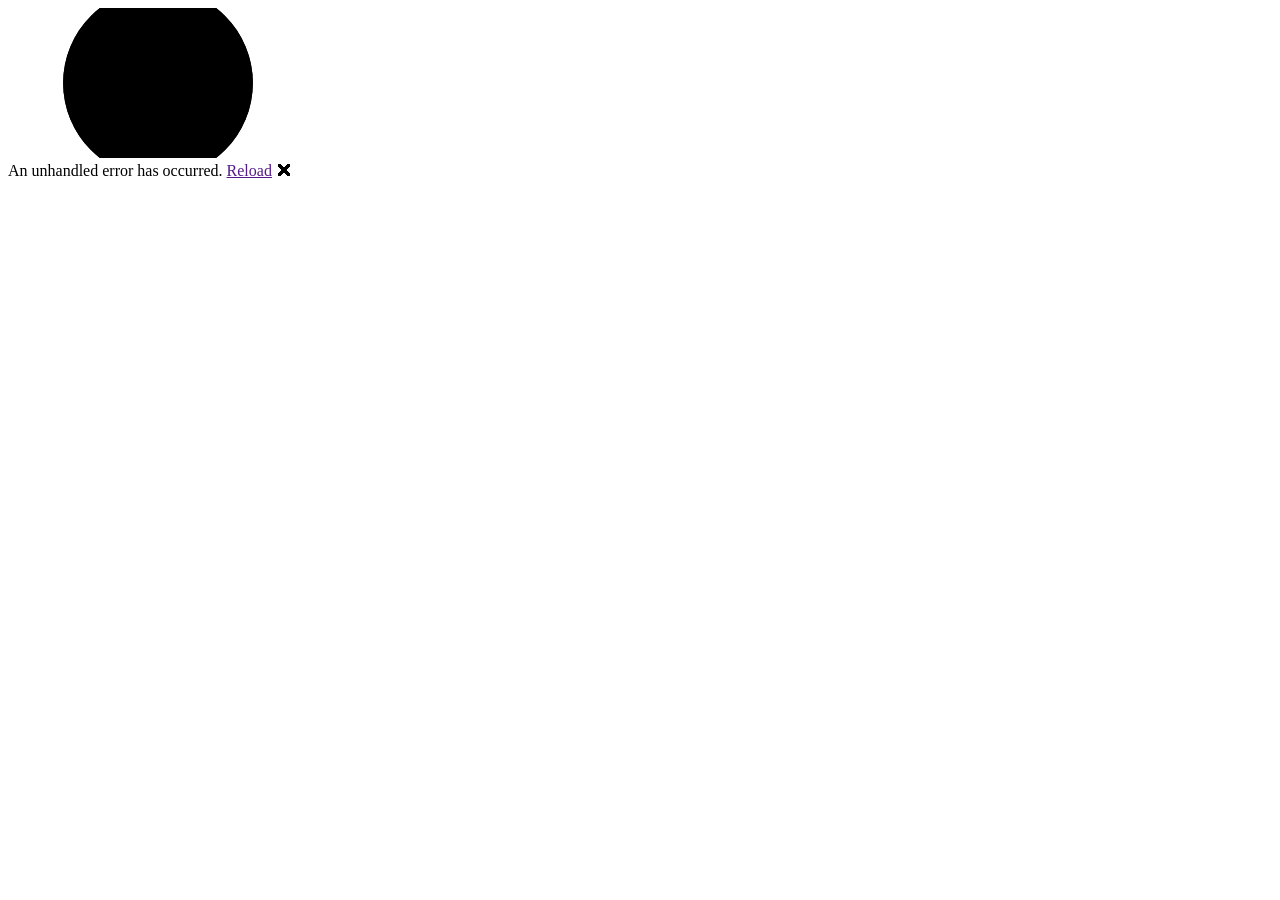
==== index.html @ 6f2b7f50 "deploy: 4e0fd007e7807254d7ed5893ecce1f9993fc7e9a" ====
<!DOCTYPE html>
<html lang="es">

<head>
    <meta charset="utf-8" />
    <meta name="viewport" content="width=device-width, initial-scale=1.0" />
    <title>Victor Ortiz | Software Engineer</title>
    <meta name="description" content="Portafolio de Victor Daniel Ortiz García, Jr. Software Engineer especializado en desarrollo Full-stack, diseño de APIs RESTful y procesamiento de datos. Puebla, México." />
    <meta name="author" content="Victor Daniel Ortiz García" />
    <link rel="preconnect" href="https://fonts.googleapis.com">
    <link href="https://fonts.googleapis.com/css2?family=Inter:wght@300;400;500;600;700&display=swap" rel="stylesheet">
    <link rel="stylesheet" href="https://cdnjs.cloudflare.com/ajax/libs/font-awesome/6.5.0/css/all.min.css" />
    <base href="/Portfolio/" />
    <link rel="stylesheet" href="css/bootstrap/bootstrap.min.css" />
    <link rel="stylesheet" href="css/app.css" />
    <link rel="icon" type="image/png" href="favicon.png" />
    <link href="Portfolio.styles.css" rel="stylesheet" />
</head>

<body>
    <div id="app">
        <svg class="loading-progress">
            <circle r="40%" cx="50%" cy="50%" />
            <circle r="40%" cx="50%" cy="50%" />
        </svg>
        <div class="loading-progress-text"></div>
    </div>

    <div id="blazor-error-ui">
        An unhandled error has occurred.
        <a href="" class="reload">Reload</a>
        <a class="dismiss">🗙</a>
    </div>
    <script src="js/portfolio.js"></script>
    <script src="_framework/blazor.webassembly.js"></script>
</body>

</html>
---- css/app.css ----
:root {
    --bg: #0a0f1e;
    --bg-alt: #0f1629;
    --surface: #151d35;
    --accent: #4f8ef7;
    --accent2: #7c3aed;
    --text: #e2e8f0;
    --text-muted: #8892a4;
    --border: #1e2d4a;
    --font: 'Inter', sans-serif;
}

* { margin: 0; padding: 0; box-sizing: border-box; }

html { scroll-behavior: smooth; }

body {
    font-family: var(--font);
    background: var(--bg);
    color: var(--text);
    line-height: 1.7;
}

/* NAVBAR */
#mainNav {
    background: rgba(10, 15, 30, 0.92);
    backdrop-filter: blur(12px);
    border-bottom: 1px solid var(--border);
    padding: 0.75rem 0;
    transition: all 0.3s;
}

#mainNav .navbar-brand {
    font-weight: 700;
    font-size: 1.4rem;
    background: linear-gradient(135deg, var(--accent), var(--accent2));
    -webkit-background-clip: text;
    -webkit-text-fill-color: transparent;
    background-clip: text;
}

#mainNav .navbar-nav {
    align-items: center !important;
}

#mainNav .navbar-nav .nav-item {
    display: flex;
    align-items: center;
}

#mainNav .nav-link {
    color: var(--text-muted) !important;
    font-size: 0.9rem;
    font-weight: 500;
    padding: 0.4rem 1rem !important;
    transition: color 0.2s;
    line-height: 1;
    display: flex;
    align-items: center;
}

#mainNav .nav-link:hover { color: var(--text) !important; }

.btn-contact {
    border: 1px solid var(--accent) !important;
    border-radius: 6px !important;
    color: var(--accent) !important;
    margin-left: 0.5rem;
}

.btn-contact:hover {
    background: var(--accent) !important;
    color: #fff !important;
}

.navbar-toggler {
    border: none;
    color: var(--text);
    background: none;
    font-size: 1.2rem;
}

/* HERO */
#hero {
    min-height: 100vh;
    display: flex;
    flex-direction: column;
    justify-content: center;
    align-items: center;
    text-align: center;
    padding: 6rem 1.5rem 4rem;
    background: radial-gradient(ellipse at 60% 40%, rgba(79,142,247,0.08) 0%, transparent 60%),
                radial-gradient(ellipse at 20% 80%, rgba(124,58,237,0.06) 0%, transparent 50%),
                var(--bg);
    position: relative;
}

.hero-greeting {
    color: var(--accent);
    font-size: 1rem;
    font-weight: 500;
    letter-spacing: 0.15em;
    text-transform: uppercase;
    margin-bottom: 0.5rem;
}

#hero h1 {
    font-size: clamp(2rem, 5vw, 3.5rem);
    font-weight: 700;
    line-height: 1.15;
    margin-bottom: 0.75rem;
}

#hero h2 {
    font-size: clamp(1rem, 2.5vw, 1.3rem);
    font-weight: 400;
    color: var(--text-muted);
    margin-bottom: 1.5rem;
}

#hero h2 .divider { margin: 0 0.5rem; color: var(--border); }

.hero-summary {
    max-width: 600px;
    color: var(--text-muted);
    font-size: 1rem;
    margin-bottom: 2rem;
}

.hero-links { display: flex; gap: 1rem; flex-wrap: wrap; justify-content: center; }

.btn-primary-outline {
    display: inline-flex;
    align-items: center;
    gap: 0.4rem;
    padding: 0.6rem 1.4rem;
    border: 1px solid var(--accent);
    border-radius: 8px;
    color: var(--accent);
    text-decoration: none;
    font-size: 0.9rem;
    font-weight: 500;
    transition: all 0.2s;
}

.btn-download {
    display: inline-flex;
    align-items: center;
    gap: 0.4rem;
    padding: 0.6rem 1.4rem;
    background: linear-gradient(135deg, var(--accent), var(--accent2));
    border-radius: 8px;
    color: #fff;
    text-decoration: none;
    font-size: 0.9rem;
    font-weight: 600;
    transition: all 0.2s;
}

.btn-download:hover {
    opacity: 0.85;
    transform: translateY(-2px);
    color: #fff;
}

.btn-primary-outline:hover {
    background: var(--accent);
    color: #fff;
    transform: translateY(-2px);
}

.hero-scroll {
    position: absolute;
    bottom: 2rem;
    animation: bounce 2s infinite;
}

.hero-scroll a { color: var(--text-muted); font-size: 1.2rem; text-decoration: none; }

@keyframes bounce {
    0%, 100% { transform: translateY(0); }
    50% { transform: translateY(8px); }
}

/* SECTIONS */
.section { padding: 5rem 1.5rem; }
.section-alt { background: var(--bg-alt); }

.container { max-width: 960px; margin: 0 auto; }

.section-title {
    font-size: 1.8rem;
    font-weight: 700;
    margin-bottom: 2.5rem;
    position: relative;
    display: inline-block;
}

.section-title::after {
    content: '';
    position: absolute;
    bottom: -8px;
    left: 0;
    width: 40px;
    height: 3px;
    background: linear-gradient(90deg, var(--accent), var(--accent2));
    border-radius: 2px;
}

/* ABOUT */
.about-grid {
    display: grid;
    grid-template-columns: auto 1fr;
    gap: 2.5rem;
    align-items: start;
}

.avatar-img {
    width: 150px;
    height: 150px;
    border-radius: 50%;
    object-fit: cover;
    border: 3px solid var(--accent);
    flex-shrink: 0;
}

.avatar-placeholder {
    width: 120px;
    height: 120px;
    border-radius: 50%;
    background: linear-gradient(135deg, var(--accent), var(--accent2));
    display: flex;
    align-items: center;
    justify-content: center;
    font-size: 3rem;
    color: #fff;
    flex-shrink: 0;
}

.about-text p { color: var(--text-muted); margin-bottom: 1rem; }

.about-meta {
    display: flex;
    flex-wrap: wrap;
    gap: 1rem;
    margin-top: 1.5rem;
}

.about-meta span {
    display: flex;
    align-items: center;
    gap: 0.4rem;
    font-size: 0.85rem;
    color: var(--text-muted);
}

.about-meta i { color: var(--accent); }

/* TIMELINE */
.timeline { position: relative; padding-left: 2rem; }

.timeline::before {
    content: '';
    position: absolute;
    left: 7px;
    top: 0;
    bottom: 0;
    width: 2px;
    background: var(--border);
}

.timeline-item { position: relative; margin-bottom: 2rem; }

.timeline-dot {
    position: absolute;
    left: -2rem;
    top: 1.2rem;
    width: 14px;
    height: 14px;
    border-radius: 50%;
    background: var(--accent);
    border: 2px solid var(--bg-alt);
    box-shadow: 0 0 0 3px rgba(79,142,247,0.2);
}

.timeline-card {
    background: var(--surface);
    border: 1px solid var(--border);
    border-radius: 12px;
    padding: 1.5rem;
    transition: border-color 0.2s;
}

.timeline-card:hover { border-color: var(--accent); }

.timeline-header {
    display: flex;
    justify-content: space-between;
    align-items: flex-start;
    flex-wrap: wrap;
    gap: 0.5rem;
    margin-bottom: 1rem;
}

.timeline-card h4 { font-size: 1.05rem; font-weight: 600; margin-bottom: 0.2rem; }

.company { color: var(--text-muted); font-size: 0.85rem; }
.company i { margin-right: 0.3rem; color: var(--accent); }

.badge-date {
    font-size: 0.78rem;
    background: rgba(79,142,247,0.1);
    color: var(--accent);
    border: 1px solid rgba(79,142,247,0.2);
    padding: 0.25rem 0.7rem;
    border-radius: 20px;
    white-space: nowrap;
}

.timeline-card ul {
    padding-left: 1.2rem;
    color: var(--text-muted);
    font-size: 0.9rem;
}

.timeline-card ul li { margin-bottom: 0.3rem; }

.achievement {
    margin-top: 1rem;
    padding: 0.75rem 1rem;
    background: rgba(79,142,247,0.06);
    border-left: 3px solid var(--accent);
    border-radius: 0 8px 8px 0;
    font-size: 0.88rem;
    color: var(--text);
}

.achievement i { color: #f59e0b; margin-right: 0.4rem; }

/* SKILLS */
.skills-grid {
    display: grid;
    grid-template-columns: repeat(auto-fit, minmax(200px, 1fr));
    gap: 1.5rem;
}

.skill-category {
    background: var(--surface);
    border: 1px solid var(--border);
    border-radius: 12px;
    padding: 1.25rem;
}

.skill-category h5 {
    font-size: 0.9rem;
    font-weight: 600;
    margin-bottom: 1rem;
    color: var(--accent);
}

.skill-category h5 i { margin-right: 0.4rem; }

.tags { display: flex; flex-wrap: wrap; gap: 0.5rem; }

.tags span {
    font-size: 0.8rem;
    background: rgba(255,255,255,0.05);
    border: 1px solid var(--border);
    padding: 0.25rem 0.65rem;
    border-radius: 20px;
    color: var(--text-muted);
}

/* EDUCATION */
.edu-card {
    display: flex;
    align-items: center;
    gap: 1.5rem;
    background: var(--surface);
    border: 1px solid var(--border);
    border-radius: 12px;
    padding: 1.75rem;
}

.edu-icon {
    width: 60px;
    height: 60px;
    border-radius: 12px;
    background: linear-gradient(135deg, var(--accent), var(--accent2));
    display: flex;
    align-items: center;
    justify-content: center;
    font-size: 1.5rem;
    color: #fff;
    flex-shrink: 0;
}

.edu-card h4 { font-size: 1.05rem; font-weight: 600; margin-bottom: 0.25rem; }

/* CONTACT */
.contact-sub { color: var(--text-muted); margin-bottom: 2rem; font-size: 1.05rem; }

.contact-links {
    display: flex;
    flex-wrap: wrap;
    justify-content: center;
    gap: 1rem;
}

.contact-links a {
    display: inline-flex;
    align-items: center;
    gap: 0.5rem;
    padding: 0.75rem 1.5rem;
    background: var(--surface);
    border: 1px solid var(--border);
    border-radius: 10px;
    color: var(--text);
    text-decoration: none;
    font-size: 0.9rem;
    transition: all 0.2s;
}

.contact-links a:hover {
    border-color: var(--accent);
    color: var(--accent);
    transform: translateY(-2px);
}

.contact-links a i { color: var(--accent); }

/* FOOTER */
footer {
    text-align: center;
    padding: 1.5rem;
    background: var(--bg-alt);
    border-top: 1px solid var(--border);
    color: var(--text-muted);
    font-size: 0.85rem;
}

/* RESPONSIVE */
@media (max-width: 640px) {
    .about-grid { grid-template-columns: 1fr; text-align: center; }
    .about-meta { justify-content: center; }
    .timeline-header { flex-direction: column; }
    .edu-card { flex-direction: column; text-align: center; }
}

/* SCROLL ANIMATIONS */
.animate-on-scroll {
    opacity: 0;
    transform: translateY(30px);
    transition: opacity 0.6s ease, transform 0.6s ease;
}

.animate-on-scroll.visible {
    opacity: 1;
    transform: translateY(0);
}

.timeline-item.animate-on-scroll:nth-child(2) { transition-delay: 0.1s; }
.timeline-item.animate-on-scroll:nth-child(3) { transition-delay: 0.2s; }
.skill-category.animate-on-scroll:nth-child(2) { transition-delay: 0.1s; }
.skill-category.animate-on-scroll:nth-child(3) { transition-delay: 0.2s; }
.skill-category.animate-on-scroll:nth-child(4) { transition-delay: 0.3s; }
.project-card.animate-on-scroll:nth-child(2) { transition-delay: 0.1s; }
.project-card.animate-on-scroll:nth-child(3) { transition-delay: 0.2s; }

/* NAVBAR ACTIVE */
#mainNav .nav-link.active {
    color: var(--accent) !important;
}

/* ABOUT META LINK */
.about-meta a {
    color: var(--accent);
    text-decoration: none;
}
.about-meta a:hover { text-decoration: underline; }

/* PROJECTS */
.projects-grid {
    display: grid;
    grid-template-columns: repeat(auto-fit, minmax(260px, 1fr));
    gap: 1.5rem;
}

.project-card {
    background: var(--surface);
    border: 1px solid var(--border);
    border-radius: 12px;
    padding: 1.5rem;
    display: flex;
    flex-direction: column;
    gap: 0.75rem;
    transition: border-color 0.2s, transform 0.2s;
}

.project-card:hover {
    border-color: var(--accent);
    transform: translateY(-4px);
}

.project-header {
    display: flex;
    justify-content: space-between;
    align-items: center;
}

.project-header > i {
    font-size: 1.8rem;
    color: var(--accent);
}

.project-links { display: flex; gap: 0.75rem; }

.project-links a {
    color: var(--text-muted);
    font-size: 1.1rem;
    text-decoration: none;
    transition: color 0.2s;
}

.project-links a:hover { color: var(--accent); }

.project-card h4 { font-size: 1rem; font-weight: 600; }

.project-card p { color: var(--text-muted); font-size: 0.88rem; flex: 1; }

.project-tags { display: flex; flex-wrap: wrap; gap: 0.4rem; margin-top: auto; }

.project-tags span {
    font-size: 0.75rem;
    background: rgba(79,142,247,0.08);
    border: 1px solid rgba(79,142,247,0.2);
    color: var(--accent);
    padding: 0.2rem 0.6rem;
    border-radius: 20px;
}

/* Blazor error UI */
#blazor-error-ui {
    background: #1e1e2e;
    border-top: 1px solid #f38ba8;
    bottom: 0; left: 0;
    padding: 0.6rem 1.25rem;
    position: fixed;
    width: 100%;
    z-index: 1000;
    display: none;
    color: #f38ba8;
}
---- Portfolio.styles.css ----
/* /Layout/MainLayout.razor.rz.scp.css */
.page[b-57rfh191dz] {
    position: relative;
    display: flex;
    flex-direction: column;
}

main[b-57rfh191dz] {
    flex: 1;
}

.sidebar[b-57rfh191dz] {
    background-image: linear-gradient(180deg, rgb(5, 39, 103) 0%, #3a0647 70%);
}

.top-row[b-57rfh191dz] {
    background-color: #f7f7f7;
    border-bottom: 1px solid #d6d5d5;
    justify-content: flex-end;
    height: 3.5rem;
    display: flex;
    align-items: center;
}

    .top-row[b-57rfh191dz]  a, .top-row[b-57rfh191dz]  .btn-link {
        white-space: nowrap;
        margin-left: 1.5rem;
        text-decoration: none;
    }

    .top-row[b-57rfh191dz]  a:hover, .top-row[b-57rfh191dz]  .btn-link:hover {
        text-decoration: underline;
    }

    .top-row[b-57rfh191dz]  a:first-child {
        overflow: hidden;
        text-overflow: ellipsis;
    }

@media (max-width: 640.98px) {
    .top-row[b-57rfh191dz] {
        justify-content: space-between;
    }

    .top-row[b-57rfh191dz]  a, .top-row[b-57rfh191dz]  .btn-link {
        margin-left: 0;
    }
}

@media (min-width: 641px) {
    .page[b-57rfh191dz] {
        flex-direction: row;
    }

    .sidebar[b-57rfh191dz] {
        width: 250px;
        height: 100vh;
        position: sticky;
        top: 0;
    }

    .top-row[b-57rfh191dz] {
        position: sticky;
        top: 0;
        z-index: 1;
    }

    .top-row.auth[b-57rfh191dz]  a:first-child {
        flex: 1;
        text-align: right;
        width: 0;
    }

    .top-row[b-57rfh191dz], article[b-57rfh191dz] {
        padding-left: 2rem !important;
        padding-right: 1.5rem !important;
    }
}
/* /Layout/NavMenu.razor.rz.scp.css */
.navbar-toggler[b-jey3l8hr1c] {
    background-color: rgba(255, 255, 255, 0.1);
}

.btn-lang[b-jey3l8hr1c] {
    background: rgba(255,255,255,0.08);
    border: 1px solid rgba(255,255,255,0.15);
    border-radius: 6px;
    color: #e2e8f0;
    font-size: 0.82rem;
    font-weight: 600;
    padding: 0.3rem 0.75rem;
    cursor: pointer;
    margin-left: 0.5rem;
    transition: all 0.2s;
    letter-spacing: 0.03em;
}

.btn-lang:hover[b-jey3l8hr1c] {
    background: rgba(79,142,247,0.2);
    border-color: #4f8ef7;
    color: #4f8ef7;
}

.top-row[b-jey3l8hr1c] {
    height: 3.5rem;
    background-color: rgba(0,0,0,0.4);
}

.navbar-brand[b-jey3l8hr1c] {
    font-size: 1.1rem;
}

.bi[b-jey3l8hr1c] {
    display: inline-block;
    position: relative;
    width: 1.25rem;
    height: 1.25rem;
    margin-right: 0.75rem;
    top: -1px;
    background-size: cover;
}

.bi-house-door-fill-nav-menu[b-jey3l8hr1c] {
    background-image: url("data:image/svg+xml,%3Csvg xmlns='http://www.w3.org/2000/svg' width='16' height='16' fill='white' class='bi bi-house-door-fill' viewBox='0 0 16 16'%3E%3Cpath d='M6.5 14.5v-3.505c0-.245.25-.495.5-.495h2c.25 0 .5.25.5.5v3.5a.5.5 0 0 0 .5.5h4a.5.5 0 0 0 .5-.5v-7a.5.5 0 0 0-.146-.354L13 5.793V2.5a.5.5 0 0 0-.5-.5h-1a.5.5 0 0 0-.5.5v1.293L8.354 1.146a.5.5 0 0 0-.708 0l-6 6A.5.5 0 0 0 1.5 7.5v7a.5.5 0 0 0 .5.5h4a.5.5 0 0 0 .5-.5Z'/%3E%3C/svg%3E");
}

.bi-plus-square-fill-nav-menu[b-jey3l8hr1c] {
    background-image: url("data:image/svg+xml,%3Csvg xmlns='http://www.w3.org/2000/svg' width='16' height='16' fill='white' class='bi bi-plus-square-fill' viewBox='0 0 16 16'%3E%3Cpath d='M2 0a2 2 0 0 0-2 2v12a2 2 0 0 0 2 2h12a2 2 0 0 0 2-2V2a2 2 0 0 0-2-2H2zm6.5 4.5v3h3a.5.5 0 0 1 0 1h-3v3a.5.5 0 0 1-1 0v-3h-3a.5.5 0 0 1 0-1h3v-3a.5.5 0 0 1 1 0z'/%3E%3C/svg%3E");
}

.bi-list-nested-nav-menu[b-jey3l8hr1c] {
    background-image: url("data:image/svg+xml,%3Csvg xmlns='http://www.w3.org/2000/svg' width='16' height='16' fill='white' class='bi bi-list-nested' viewBox='0 0 16 16'%3E%3Cpath fill-rule='evenodd' d='M4.5 11.5A.5.5 0 0 1 5 11h10a.5.5 0 0 1 0 1H5a.5.5 0 0 1-.5-.5zm-2-4A.5.5 0 0 1 3 7h10a.5.5 0 0 1 0 1H3a.5.5 0 0 1-.5-.5zm-2-4A.5.5 0 0 1 1 3h10a.5.5 0 0 1 0 1H1a.5.5 0 0 1-.5-.5z'/%3E%3C/svg%3E");
}

.nav-item[b-jey3l8hr1c] {
    font-size: 0.9rem;
}

    .nav-item[b-jey3l8hr1c]  a {
        color: #d7d7d7;
        border-radius: 4px;
    }

.nav-item[b-jey3l8hr1c]  a.active {
    background-color: rgba(255,255,255,0.37);
    color: white;
}

.nav-item[b-jey3l8hr1c]  a:hover {
    background-color: rgba(255,255,255,0.1);
    color: white;
}

@media (min-width: 641px) {
    .navbar-toggler[b-jey3l8hr1c] {
        display: none;
    }

    .collapse[b-jey3l8hr1c] {
        /* Never collapse the sidebar for wide screens */
        display: block;
    }
    
    .nav-scrollable[b-jey3l8hr1c] {
        /* Allow sidebar to scroll for tall menus */
        height: calc(100vh - 3.5rem);
        overflow-y: auto;
    }
}
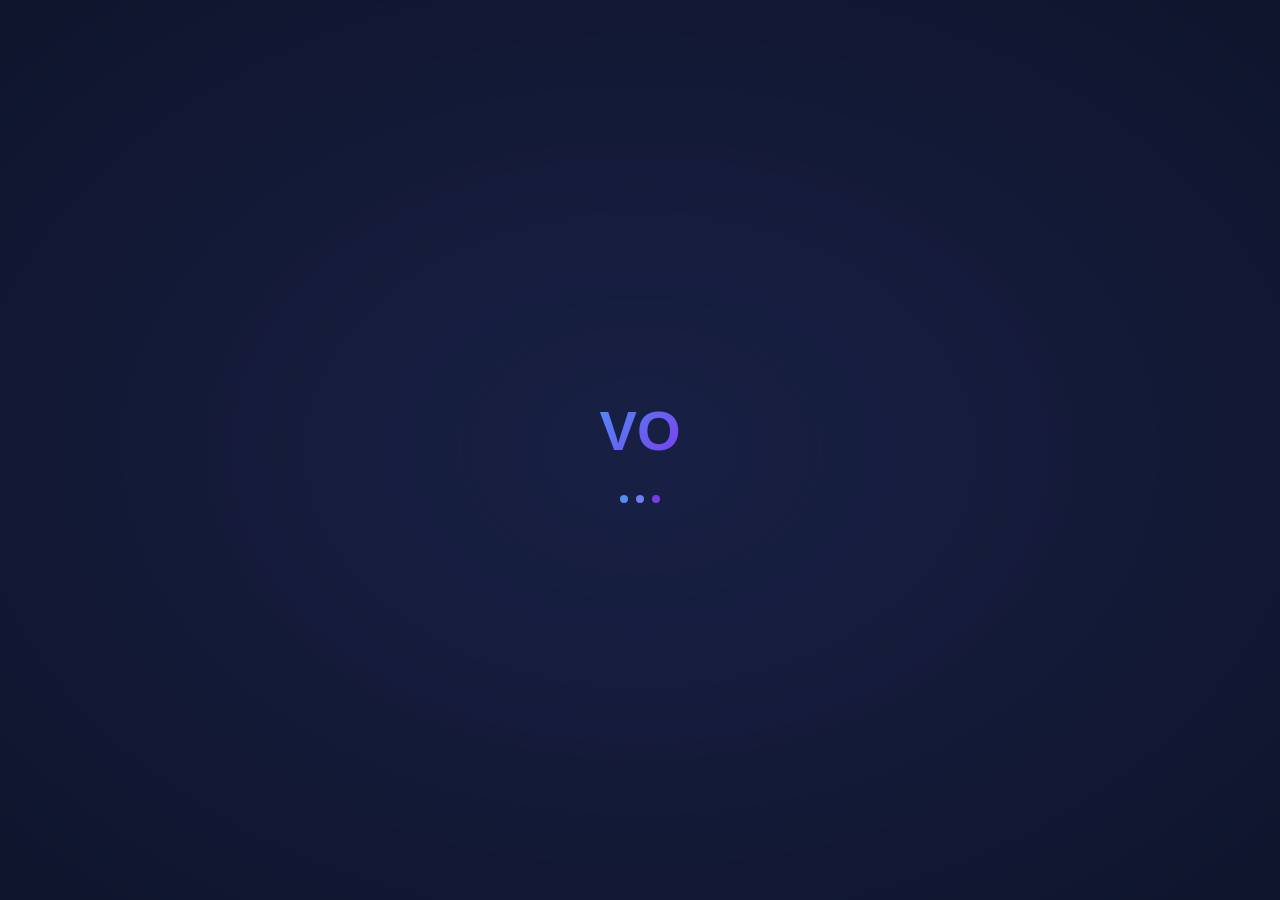
==== commit ed63df44: "deploy: ac38fb182c5355513817b5e9aab544426a278755" ====
--- a/index.html
+++ b/index.html
@@ -18,13 +18,134 @@
 </head>
 
 <body>
+    <!-- Aplicar tema antes de que Blazor cargue para evitar flash -->
+    <script>
+        if (localStorage.getItem('theme') === 'light') document.body.classList.add('light');
+    </script>
+
     <div id="app">
-        <svg class="loading-progress">
-            <circle r="40%" cx="50%" cy="50%" />
-            <circle r="40%" cx="50%" cy="50%" />
-        </svg>
-        <div class="loading-progress-text"></div>
+        <div class="splash-screen">
+            <div class="splash-waves">
+                <div class="wave wave1"></div>
+                <div class="wave wave2"></div>
+                <div class="wave wave3"></div>
+            </div>
+            <div class="splash-content">
+                <div class="splash-logo">VO</div>
+                <div class="splash-dots">
+                    <span></span><span></span><span></span>
+                </div>
+            </div>
+        </div>
     </div>
+
+    <style>
+        .splash-screen {
+            position: fixed;
+            inset: 0;
+            background: #0a0f1e;
+            display: flex;
+            align-items: center;
+            justify-content: center;
+            z-index: 9999;
+            overflow: hidden;
+        }
+
+        body.light .splash-screen { background: #f0f4ff; }
+
+        .splash-waves {
+            position: absolute;
+            inset: 0;
+            overflow: hidden;
+        }
+
+        .wave {
+            position: absolute;
+            width: 250%;
+            height: 250%;
+            top: -75%;
+            left: -75%;
+            border-radius: 43%;
+            animation: waveRotate linear infinite;
+            opacity: 0.08;
+        }
+
+        .wave1 {
+            background: radial-gradient(ellipse, #4f8ef7 0%, transparent 70%);
+            animation-duration: 8s;
+            filter: blur(40px);
+        }
+
+        .wave2 {
+            background: radial-gradient(ellipse, #7c3aed 0%, transparent 70%);
+            animation-duration: 12s;
+            animation-direction: reverse;
+            filter: blur(60px);
+            opacity: 0.06;
+        }
+
+        .wave3 {
+            background: radial-gradient(ellipse, #4f8ef7 0%, transparent 60%);
+            animation-duration: 16s;
+            filter: blur(80px);
+            opacity: 0.05;
+            top: -50%;
+            left: -50%;
+            width: 200%;
+            height: 200%;
+        }
+
+        @keyframes waveRotate {
+            from { transform: rotate(0deg); }
+            to   { transform: rotate(360deg); }
+        }
+
+        .splash-content {
+            position: relative;
+            z-index: 1;
+            display: flex;
+            flex-direction: column;
+            align-items: center;
+            gap: 2rem;
+        }
+
+        .splash-logo {
+            font-family: 'Inter', sans-serif;
+            font-size: 3.5rem;
+            font-weight: 700;
+            background: linear-gradient(135deg, #4f8ef7, #7c3aed);
+            -webkit-background-clip: text;
+            -webkit-text-fill-color: transparent;
+            background-clip: text;
+            animation: splashPulse 2s ease-in-out infinite;
+        }
+
+        @keyframes splashPulse {
+            0%, 100% { opacity: 1; transform: scale(1); }
+            50%       { opacity: 0.7; transform: scale(0.97); }
+        }
+
+        .splash-dots {
+            display: flex;
+            gap: 0.5rem;
+        }
+
+        .splash-dots span {
+            width: 8px;
+            height: 8px;
+            border-radius: 50%;
+            background: #4f8ef7;
+            animation: dotBounce 1.2s ease-in-out infinite;
+        }
+
+        .splash-dots span:nth-child(2) { animation-delay: 0.2s; background: #6b7ff7; }
+        .splash-dots span:nth-child(3) { animation-delay: 0.4s; background: #7c3aed; }
+
+        @keyframes dotBounce {
+            0%, 80%, 100% { transform: translateY(0);    opacity: 0.4; }
+            40%            { transform: translateY(-10px); opacity: 1; }
+        }
+    </style>
 
     <div id="blazor-error-ui">
         An unhandled error has occurred.
--- a/css/app.css
+++ b/css/app.css
@@ -10,6 +10,52 @@
     --font: 'Inter', sans-serif;
 }
 
+body.light {
+    --bg: #f0f4ff;
+    --bg-alt: #e4eaf7;
+    --surface: #ffffff;
+    --text: #0f172a;
+    --text-muted: #4a5568;
+    --border: #c7d2e8;
+}
+
+body.light #mainNav {
+    background: rgba(240, 244, 255, 0.92);
+}
+
+body.light #hero {
+    background: radial-gradient(ellipse at 60% 40%, rgba(79,142,247,0.1) 0%, transparent 60%),
+                radial-gradient(ellipse at 20% 80%, rgba(124,58,237,0.07) 0%, transparent 50%),
+                var(--bg);
+}
+
+/* THEME TOGGLE */
+.btn-theme {
+    position: fixed;
+    bottom: 2rem;
+    left: 2rem;
+    z-index: 999;
+    width: 46px;
+    height: 46px;
+    border-radius: 50%;
+    border: 1px solid var(--border);
+    background: var(--surface);
+    color: var(--text);
+    font-size: 1.2rem;
+    cursor: pointer;
+    display: flex;
+    align-items: center;
+    justify-content: center;
+    box-shadow: 0 4px 15px rgba(0,0,0,0.2);
+    transition: all 0.2s;
+}
+
+.btn-theme:hover {
+    border-color: var(--accent);
+    color: var(--accent);
+    transform: scale(1.1);
+}
+
 * { margin: 0; padding: 0; box-sizing: border-box; }
 
 html { scroll-behavior: smooth; }
@@ -119,6 +165,56 @@
 }
 
 #hero h2 .divider { margin: 0 0.5rem; color: var(--border); }
+
+/* ROLE TABS */
+.role-tabs {
+    position: relative;
+    display: inline-flex;
+    background: rgba(255,255,255,0.05);
+    border: 1px solid var(--border);
+    border-radius: 10px;
+    padding: 4px;
+    margin-bottom: 1.5rem;
+    overflow: hidden;
+}
+
+.role-tab {
+    position: relative;
+    z-index: 1;
+    background: none;
+    border: none;
+    color: var(--text-muted);
+    font-size: 0.9rem;
+    font-weight: 500;
+    padding: 0.45rem 1.2rem;
+    cursor: pointer;
+    border-radius: 7px;
+    transition: color 0.3s;
+    white-space: nowrap;
+    font-family: var(--font);
+    flex: 1;
+    text-align: center;
+}
+
+.role-tab.active {
+    color: #fff;
+}
+
+body.light .role-tab.active {
+    color: #0f172a;
+}
+
+.role-indicator {
+    position: absolute;
+    top: 4px;
+    left: 4px;
+    width: calc(50% - 4px);
+    height: calc(100% - 8px);
+    background: linear-gradient(135deg, var(--accent), var(--accent2));
+    border-radius: 7px;
+    transition: transform 0.3s cubic-bezier(0.4, 0, 0.2, 1);
+    z-index: 0;
+}
 
 .hero-summary {
     max-width: 600px;
@@ -440,11 +536,109 @@
 }
 
 /* RESPONSIVE */
-@media (max-width: 640px) {
+@media (max-width: 991px) {
+    /* Navbar mobile menu */
+    #mainNav .navbar-collapse {
+        background: rgba(10, 15, 30, 0.98);
+        border-top: 1px solid var(--border);
+        padding: 1rem 0;
+        margin-top: 0.5rem;
+        border-radius: 0 0 12px 12px;
+    }
+
+    body.light #mainNav .navbar-collapse {
+        background: rgba(240, 244, 255, 0.98);
+    }
+
+    #mainNav .navbar-nav {
+        align-items: flex-start !important;
+        padding: 0 1rem;
+        gap: 0.25rem;
+    }
+
+    #mainNav .navbar-nav .nav-item {
+        width: 100%;
+    }
+
+    #mainNav .nav-link {
+        padding: 0.6rem 0.75rem !important;
+        width: 100%;
+    }
+
+    .btn-contact {
+        margin-left: 0 !important;
+        width: 100%;
+        justify-content: center;
+    }
+
+    .btn-lang {
+        margin-left: 0 !important;
+        width: 100%;
+        text-align: center;
+        padding: 0.6rem 0.75rem;
+    }
+
+    /* Role tabs */
+    .role-tabs {
+        width: 100%;
+        max-width: 340px;
+        flex-direction: column;
+    }
+
+    .role-indicator {
+        display: none;
+    }
+
+    .role-tab {
+        width: 100%;
+        padding: 0.6rem 1rem;
+        border-radius: 7px;
+        background: rgba(255,255,255,0.05);
+    }
+
+    .role-tab.active {
+        background: linear-gradient(135deg, var(--accent), var(--accent2));
+    }
+
+    /* Hero */
+    .hero-links {
+        flex-direction: column;
+        align-items: center;
+    }
+
+    .hero-links a, .hero-links .btn-download {
+        width: 100%;
+        max-width: 280px;
+        justify-content: center;
+    }
+
+    /* Sections */
+    .section { padding: 3.5rem 1.25rem; }
+
+    /* About */
     .about-grid { grid-template-columns: 1fr; text-align: center; }
     .about-meta { justify-content: center; }
+    .about-avatar { display: flex; justify-content: center; }
+
+    /* Timeline */
+    .timeline { padding-left: 1.5rem; }
     .timeline-header { flex-direction: column; }
+    .timeline-dot { left: -1.5rem; }
+
+    /* Education */
     .edu-card { flex-direction: column; text-align: center; }
+
+    /* Theme button */
+    .btn-theme {
+        bottom: 1.25rem;
+        left: 1.25rem;
+        width: 40px;
+        height: 40px;
+        font-size: 1rem;
+    }
+
+    /* Section title */
+    .section-title { font-size: 1.5rem; }
 }
 
 /* SCROLL ANIMATIONS */
@@ -480,6 +674,20 @@
 .about-meta a:hover { text-decoration: underline; }
 
 /* PROJECTS */
+.projects-category-title {
+    font-size: 1rem;
+    font-weight: 600;
+    color: var(--text-muted);
+    text-transform: uppercase;
+    letter-spacing: 0.08em;
+    margin-bottom: 1.25rem;
+    display: flex;
+    align-items: center;
+    gap: 0.5rem;
+}
+
+.projects-category-title i { color: var(--accent); }
+
 .projects-grid {
     display: grid;
     grid-template-columns: repeat(auto-fit, minmax(260px, 1fr));
--- a/Portfolio.styles.css
+++ b/Portfolio.styles.css
@@ -82,10 +82,10 @@
 }
 
 .btn-lang[b-jey3l8hr1c] {
-    background: rgba(255,255,255,0.08);
-    border: 1px solid rgba(255,255,255,0.15);
+    background: transparent;
+    border: 1px solid var(--border);
     border-radius: 6px;
-    color: #e2e8f0;
+    color: var(--text);
     font-size: 0.82rem;
     font-weight: 600;
     padding: 0.3rem 0.75rem;
@@ -151,19 +151,12 @@
     color: white;
 }
 
-@media (min-width: 641px) {
+@media (min-width: 992px) {
     .navbar-toggler[b-jey3l8hr1c] {
         display: none;
     }
 
     .collapse[b-jey3l8hr1c] {
-        /* Never collapse the sidebar for wide screens */
         display: block;
     }
-    
-    .nav-scrollable[b-jey3l8hr1c] {
-        /* Allow sidebar to scroll for tall menus */
-        height: calc(100vh - 3.5rem);
-        overflow-y: auto;
-    }
 }
